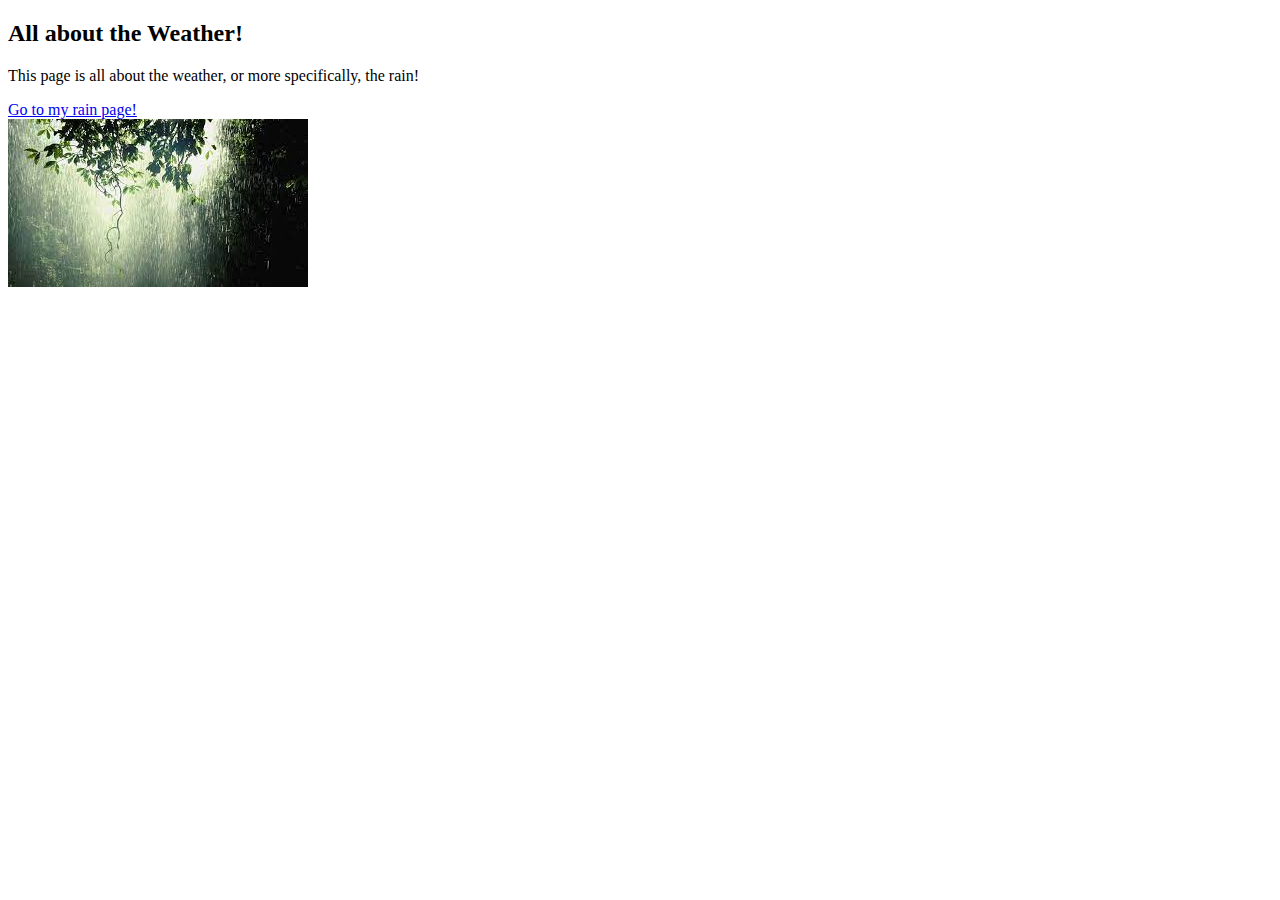
==== index.html @ 99bf1e15 "add rain" ====
<!DOCTYPE html>
<html lang="en">
<head>
    <meta charset="UTF-8">
    <meta name="viewport" content="width=<device-width>, initial-scale=1.0">
    <title>Document</title>
</head>
<body>
    <header>
        <h2>All about the Weather!</h2>
        <p>This page is all about the weather, or more specifically, the rain!</p>
        <a href="rain.html">Go to my rain page!</a>
    </header>
    <main>
        <img src="[data-uri]" alt="">
    </main>  
</body>
</html>
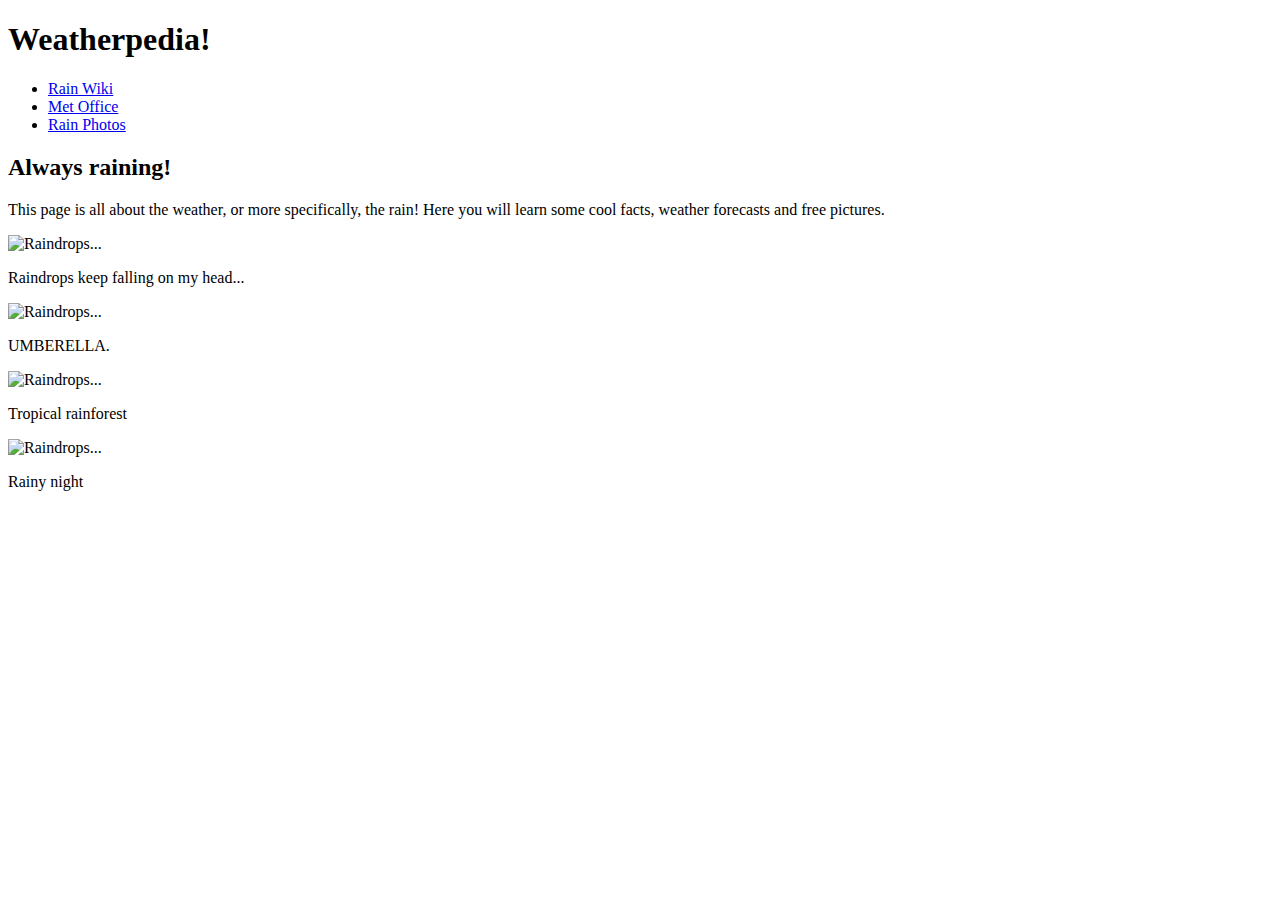
==== commit 3a324597: "all the rain" ====
--- a/index.html
+++ b/index.html
@@ -3,16 +3,42 @@
 <head>
     <meta charset="UTF-8">
     <meta name="viewport" content="width=<device-width>, initial-scale=1.0">
-    <title>Document</title>
+    <title>RAIN</title>
 </head>
 <body>
     <header>
-        <h2>All about the Weather!</h2>
-        <p>This page is all about the weather, or more specifically, the rain!</p>
-        <a href="rain.html">Go to my rain page!</a>
+        <h1>Weatherpedia!</h1>
+        <ul>
+            <li><a href="http://en.wikipedia.org/wiki/Rain">Rain Wiki</a></li>
+            <li><a href="https://www.metoffice.gov.uk/weather/maps-and-charts/rainfall-radar-forecast-map#?model=ukmo-ukv&layer=rainfall-rate&bbox=[[44.402391829093915,-37.74902343750001],[62.5325943454858,29.750976562500004]]">Met Office</a></li>
+            <li><a href="https://www.pexels.com/search/rain/">Rain Photos</a></li>
+        </ul>
     </header>
+        
     <main>
-        <img src="[data-uri]" alt="">
-    </main>  
+        <h2>Always raining!</h2>
+        <p>This page is all about the weather, or more specifically, the rain! Here you will learn some cool facts, weather forecasts and free pictures.</p>
+
+        <section>
+            <div class="image-container">
+                <img src="https://encrypted-tbn0.gstatic.com/images?q=tbn:ANd9GcTCzZAyE4zdTw3YG84_BF6zD9XPhtad86T4wg0QgUgFrTtpDwq_SGmG0A8GtdjmkfALpck&usqp=CAU" alt="Raindrops..." style="width: 540px;">
+                <p>Raindrops keep falling on my head...</p>             
+            </div>
+        </section>
+        <section>
+            <div class="image-container">
+                <img src="https://www.google.com/url?sa=i&url=https%3A%2F%2Fwww.istockphoto.com%2Fphotos%2Fheavy-rain&psig=AOvVaw0nuhy3lV3X9JMFCxWOV5bW&ust=1694626061292000&source=images&cd=vfe&opi=89978449&ved=0CA8QjRxqFwoTCOi3tZXMpYEDFQAAAAAdAAAAABAJ" alt="Raindrops..." style="width: 540px;">
+                <p>UMBERELLA.</p> 
+            </div>
+            <div class="image-container">
+                <img src="https://www.google.com/url?sa=i&url=https%3A%2F%2Fdctropicalrainforest.weebly.com%2Fclimate.html&psig=AOvVaw1hpEjXfKFJ1vpegJv9Fd-t&ust=1694626183781000&source=images&cd=vfe&opi=89978449&ved=2ahUKEwjW9vrOzKWBAxX2SUEAHSaDCLAQjRx6BAgAEAw" alt="Raindrops..." style="width: 540px;">
+                <p>Tropical rainforest</p> 
+            </div>
+            <div class="image-container">
+                <img src="https://www.google.com/url?sa=i&url=https%3A%2F%2Fwww.deviantart.com%2Fvhiksiix%2Fart%2Frain-city-2-972676919&psig=AOvVaw3rkU-6DLYJvcq8Q0ESHmhO&ust=1694626244297000&source=images&cd=vfe&opi=89978449&ved=0CA8QjRxqFwoTCJjmv-zMpYEDFQAAAAAdAAAAABAE" alt="Raindrops..." style="width: 540px;">
+                <p>Rainy night</p> 
+            </div>
+        </section>
+    </main> 
 </body>
 </html>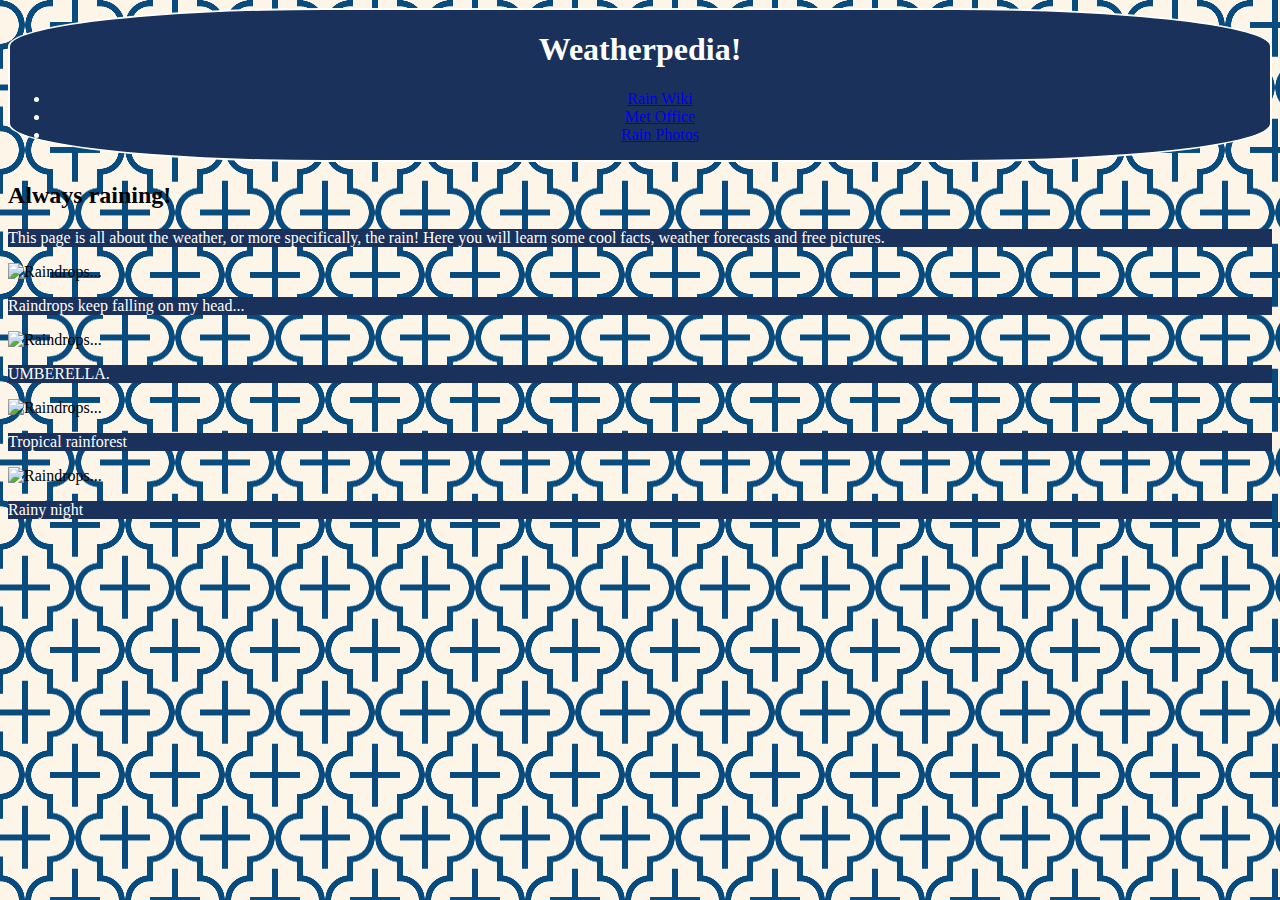
==== commit 9b790517: "Updated-13-09" ====
--- a/index.html
+++ b/index.html
@@ -3,7 +3,8 @@
 <head>
     <meta charset="UTF-8">
     <meta name="viewport" content="width=<device-width>, initial-scale=1.0">
-    <title>RAIN</title>
+      <link rel="stylesheet" href="style.css">
+        <title>RAIN</title>
 </head>
 <body>
     <header>
--- a/style.css
+++ b/style.css
@@ -0,0 +1,37 @@
+html {
+    --s: 50px; /* control the size */
+    --t: 6px;  /* control the thickness */
+    --c1: #084c7f;
+    --c2: #fef5e9;
+  
+    --_c: #0000 calc(98% - var(--t)),var(--c1) calc(100% - var(--t)) 98%,#0000;
+    --_s: calc(2*var(--s)) calc(5*var(--s)/2);
+    --_r0: /var(--_s) radial-gradient(calc(var(--s)/2) at 0    20%,var(--_c));
+    --_r1: /var(--_s) radial-gradient(calc(var(--s)/2) at 100% 20%,var(--_c));
+    background:
+      0 0 var(--_r0),calc(-1*var(--s)) calc(5*var(--s)/4) var(--_r0),
+      var(--s) 0 var(--_r1),0 calc(5*var(--s)/4) var(--_r1),
+      conic-gradient(at var(--t) calc(20% + 2*var(--t)),#0000 75%,var(--c1) 0)
+      calc(var(--t)/-2) calc(var(--s) - var(--t))/var(--s) calc(5*var(--s)/4),
+      repeating-conic-gradient(var(--c2) 0 25%,#0000 0 50%)
+      var(--s) calc(var(--s)/-8)/var(--_s),
+      conic-gradient(from 90deg at var(--t) var(--t),var(--c2) 25%,var(--c1) 0) 
+      calc((var(--s) - var(--t))/2) calc((var(--s) - var(--t))/2)/var(--s) calc(5*var(--s)/4);
+  }
+  
+
+header{border: 2px solid rgb(255, 255, 255);
+    border-radius: 25%;
+    background-color: #1a315b;
+    color:white;
+    text-align:center;
+    text-
+
+}
+
+body {}
+
+p {background-color:#1a315b; color:white;}
+
+
+
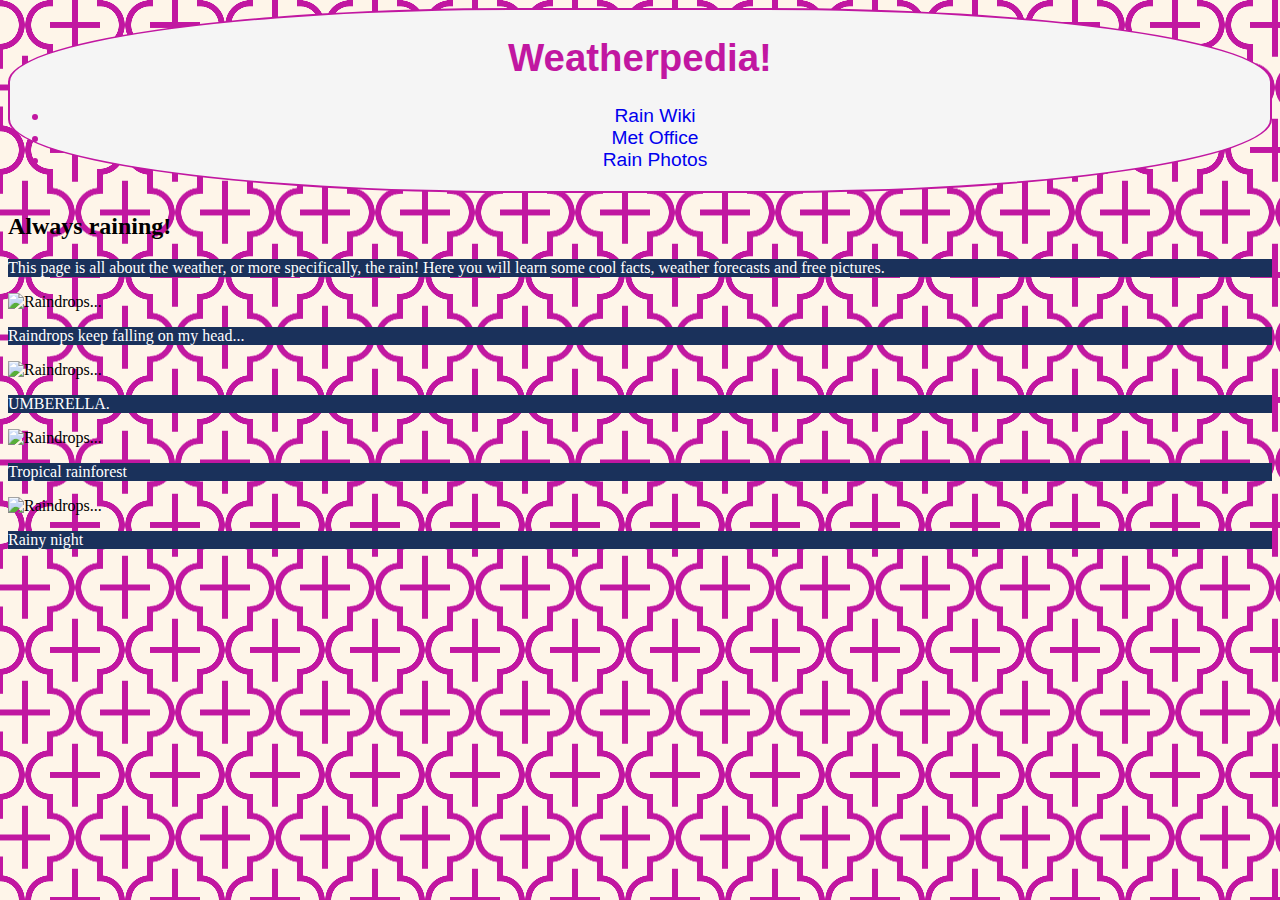
==== commit 53d4dadc: "CSS added and JS" ====
--- a/index.html
+++ b/index.html
@@ -4,6 +4,7 @@
     <meta charset="UTF-8">
     <meta name="viewport" content="width=<device-width>, initial-scale=1.0">
       <link rel="stylesheet" href="style.css">
+      <script>src="app.js"</script>
         <title>RAIN</title>
 </head>
 <body>
--- a/style.css
+++ b/style.css
@@ -1,7 +1,7 @@
 html {
     --s: 50px; /* control the size */
     --t: 6px;  /* control the thickness */
-    --c1: #084c7f;
+    --c1: #c117a1;
     --c2: #fef5e9;
   
     --_c: #0000 calc(98% - var(--t)),var(--c1) calc(100% - var(--t)) 98%,#0000;
@@ -20,15 +20,18 @@
   }
   
 
-header{border: 2px solid rgb(255, 255, 255);
-    border-radius: 25%;
-    background-color: #1a315b;
-    color:white;
+header{border: 2px solid #c117a1;
+    border-radius: 40%;
+    background-color: whitesmoke;
+    color:#c117a1;
     text-align:center;
-    text-
-
+    font-family:'Trebuchet MS', 'Lucida Sans Unicode', 'Lucida Grande', 'Lucida Sans', Arial, sans-serif ;
+    font-size:larger;
+  }
+ul > li >a {list-style: none; text-decoration: none;
+  margin-right: 50px;
+margin-left: 40px;
 }
-
 body {}
 
 p {background-color:#1a315b; color:white;}
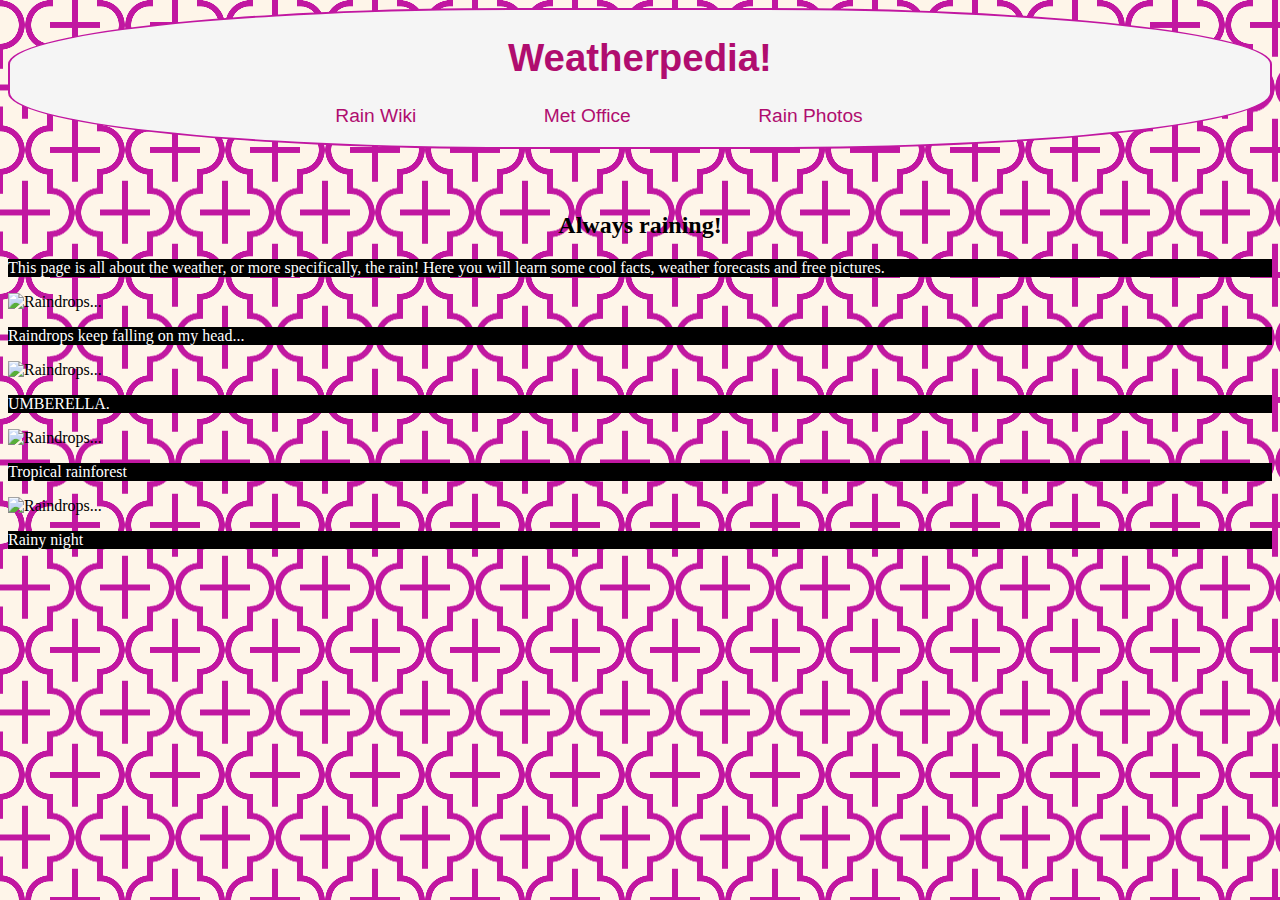
==== commit 5f04cffd: "add new" ====
--- a/index.html
+++ b/index.html
@@ -4,7 +4,7 @@
     <meta charset="UTF-8">
     <meta name="viewport" content="width=<device-width>, initial-scale=1.0">
       <link rel="stylesheet" href="style.css">
-      <script>src="app.js"</script>
+      <script src="app.js"></script>
         <title>RAIN</title>
 </head>
 <body>
--- a/style.css
+++ b/style.css
@@ -29,12 +29,35 @@
     font-size:larger;
   }
 ul > li >a {list-style: none; text-decoration: none;
-  margin-right: 50px;
-margin-left: 40px;
+
 }
 body {}
 
-p {background-color:#1a315b; color:white;}
+ul > li {
+  display: inline;
+  float: center;
+  margin-right: 10%;
+}
+
+li > a {
+  color: rgb(176, 13, 111);
+}
+
+a:hover {
+  color: #0000;
+}
+
+h1 {
+  color: rgb(176, 13, 111);
+}
+
+h2 {
+  text-align: center;
+  margin-top: 5%;
+}
+
+
+p {background-color:#000000; color:white;}
 
 
 
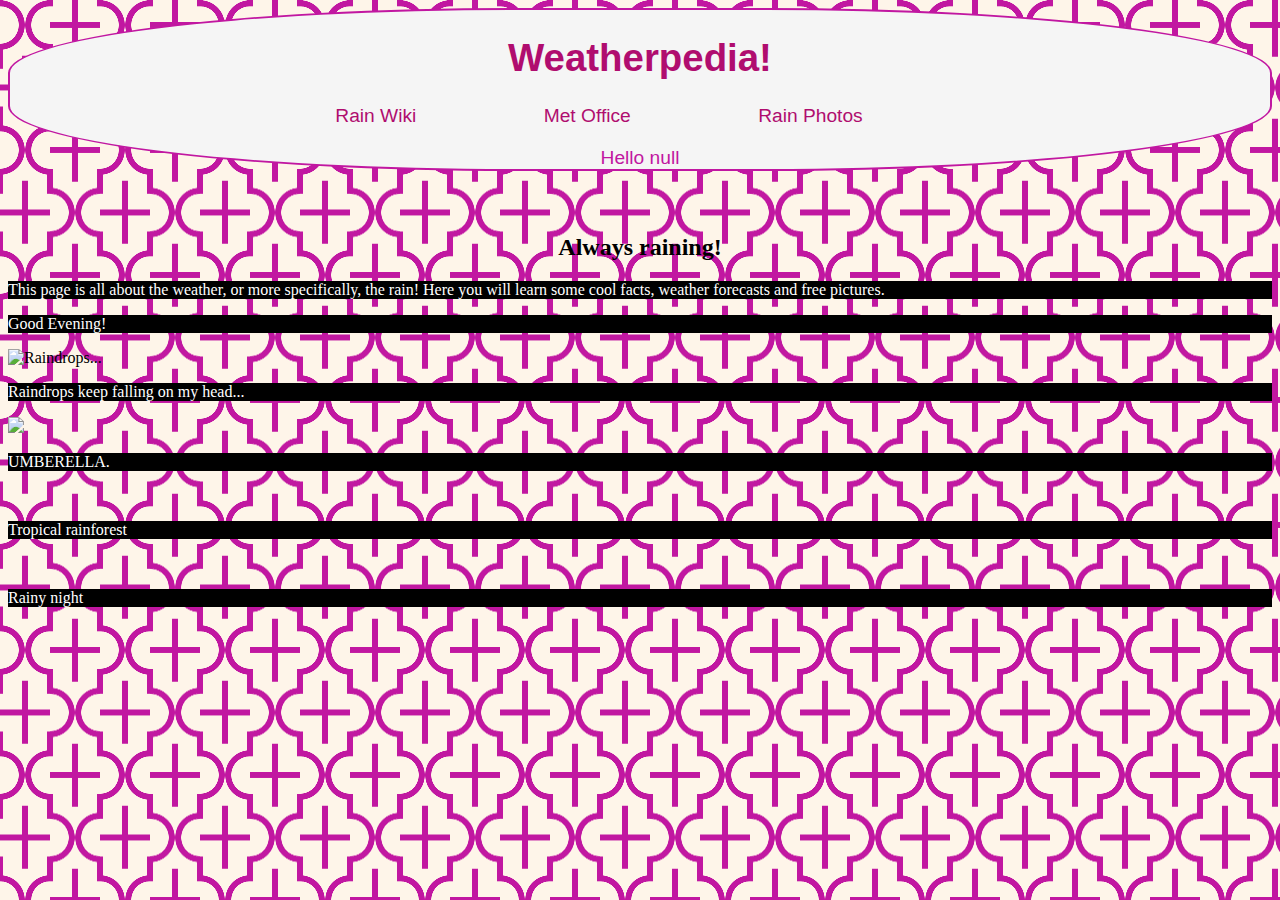
==== commit 08376dc0: "New" ====
--- a/index.html
+++ b/index.html
@@ -2,7 +2,7 @@
 <html lang="en">
 <head>
     <meta charset="UTF-8">
-    <meta name="viewport" content="width=<device-width>, initial-scale=1.0">
+    <meta name="viewport" content="width=device-width, initial-scale=1.0">
       <link rel="stylesheet" href="style.css">
       <script src="app.js"></script>
         <title>RAIN</title>
@@ -15,12 +15,14 @@
             <li><a href="https://www.metoffice.gov.uk/weather/maps-and-charts/rainfall-radar-forecast-map#?model=ukmo-ukv&layer=rainfall-rate&bbox=[[44.402391829093915,-37.74902343750001],[62.5325943454858,29.750976562500004]]">Met Office</a></li>
             <li><a href="https://www.pexels.com/search/rain/">Rain Photos</a></li>
         </ul>
+        <script src="app.js"></script>
+        <script>greet()</script>
     </header>
         
     <main>
         <h2>Always raining!</h2>
         <p>This page is all about the weather, or more specifically, the rain! Here you will learn some cool facts, weather forecasts and free pictures.</p>
-
+        <p><script>askTime()</script></p>
         <section>
             <div class="image-container">
                 <img src="https://encrypted-tbn0.gstatic.com/images?q=tbn:ANd9GcTCzZAyE4zdTw3YG84_BF6zD9XPhtad86T4wg0QgUgFrTtpDwq_SGmG0A8GtdjmkfALpck&usqp=CAU" alt="Raindrops..." style="width: 540px;">
@@ -29,15 +31,15 @@
         </section>
         <section>
             <div class="image-container">
-                <img src="https://www.google.com/url?sa=i&url=https%3A%2F%2Fwww.istockphoto.com%2Fphotos%2Fheavy-rain&psig=AOvVaw0nuhy3lV3X9JMFCxWOV5bW&ust=1694626061292000&source=images&cd=vfe&opi=89978449&ved=0CA8QjRxqFwoTCOi3tZXMpYEDFQAAAAAdAAAAABAJ" alt="Raindrops..." style="width: 540px;">
+                <img src="https://www.istockphoto.com/photo/transparent-umbrella-under-rain-against-water-drops-splash-background-rainy-weather-gm1257951336-368822698">
                 <p>UMBERELLA.</p> 
             </div>
             <div class="image-container">
-                <img src="https://www.google.com/url?sa=i&url=https%3A%2F%2Fdctropicalrainforest.weebly.com%2Fclimate.html&psig=AOvVaw1hpEjXfKFJ1vpegJv9Fd-t&ust=1694626183781000&source=images&cd=vfe&opi=89978449&ved=2ahUKEwjW9vrOzKWBAxX2SUEAHSaDCLAQjRx6BAgAEAw" alt="Raindrops..." style="width: 540px;">
+                <img src="">
                 <p>Tropical rainforest</p> 
             </div>
             <div class="image-container">
-                <img src="https://www.google.com/url?sa=i&url=https%3A%2F%2Fwww.deviantart.com%2Fvhiksiix%2Fart%2Frain-city-2-972676919&psig=AOvVaw3rkU-6DLYJvcq8Q0ESHmhO&ust=1694626244297000&source=images&cd=vfe&opi=89978449&ved=0CA8QjRxqFwoTCJjmv-zMpYEDFQAAAAAdAAAAABAE" alt="Raindrops..." style="width: 540px;">
+                <img src="">
                 <p>Rainy night</p> 
             </div>
         </section>
--- a/style.css
+++ b/style.css
@@ -29,10 +29,7 @@
     font-size:larger;
   }
 ul > li >a {list-style: none; text-decoration: none;
-
 }
-body {}
-
 ul > li {
   display: inline;
   float: center;
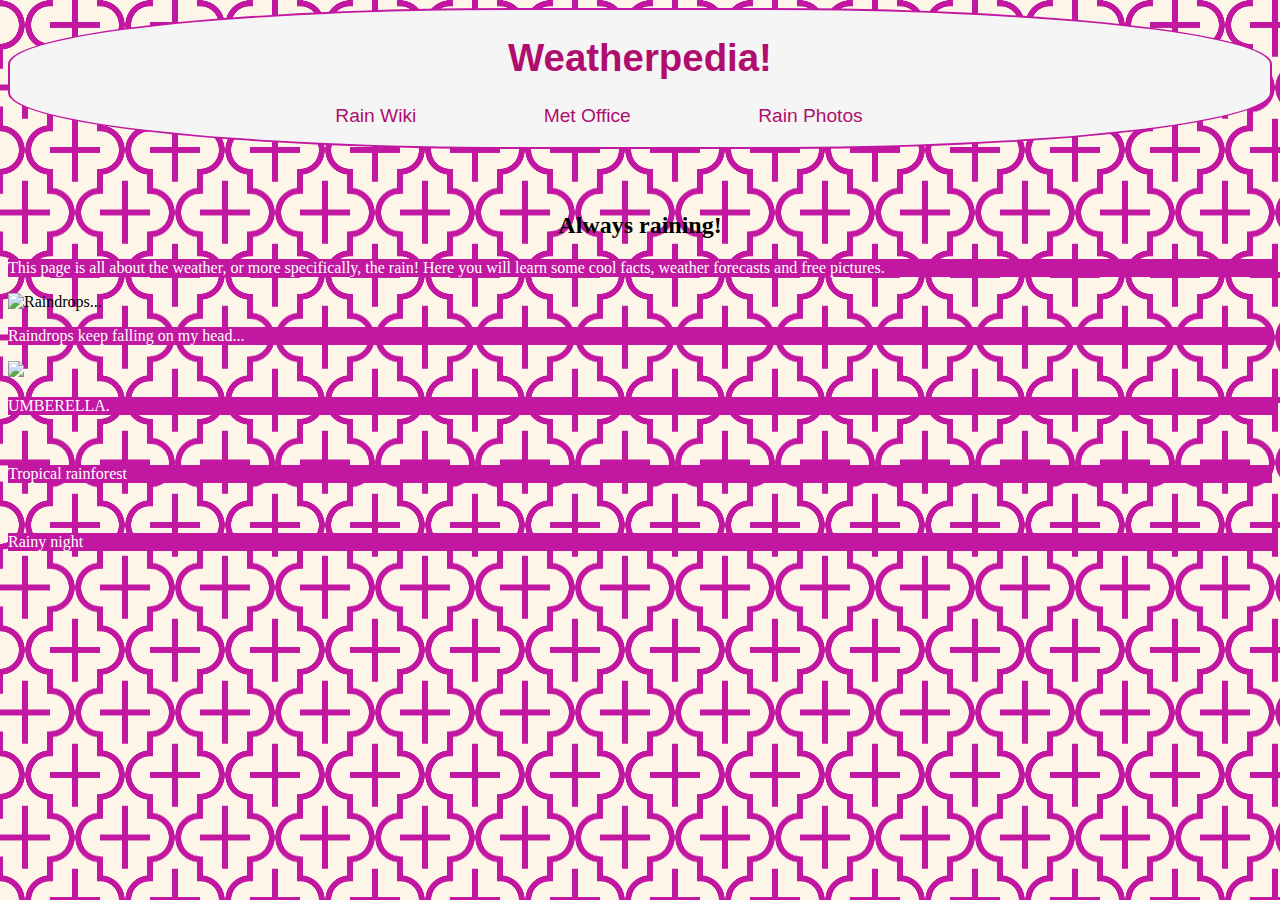
==== commit 4352a85f: "Rating" ====
--- a/index.html
+++ b/index.html
@@ -16,13 +16,14 @@
             <li><a href="https://www.pexels.com/search/rain/">Rain Photos</a></li>
         </ul>
         <script src="app.js"></script>
-        <script>greet()</script>
+        <p>
+            <script>getRating();</script>
+        </p>
     </header>
         
     <main>
         <h2>Always raining!</h2>
         <p>This page is all about the weather, or more specifically, the rain! Here you will learn some cool facts, weather forecasts and free pictures.</p>
-        <p><script>askTime()</script></p>
         <section>
             <div class="image-container">
                 <img src="https://encrypted-tbn0.gstatic.com/images?q=tbn:ANd9GcTCzZAyE4zdTw3YG84_BF6zD9XPhtad86T4wg0QgUgFrTtpDwq_SGmG0A8GtdjmkfALpck&usqp=CAU" alt="Raindrops..." style="width: 540px;">
--- a/style.css
+++ b/style.css
@@ -54,7 +54,7 @@
 }
 
 
-p {background-color:#000000; color:white;}
+p {background-color:#c117a1; color:white;}
 
 
 
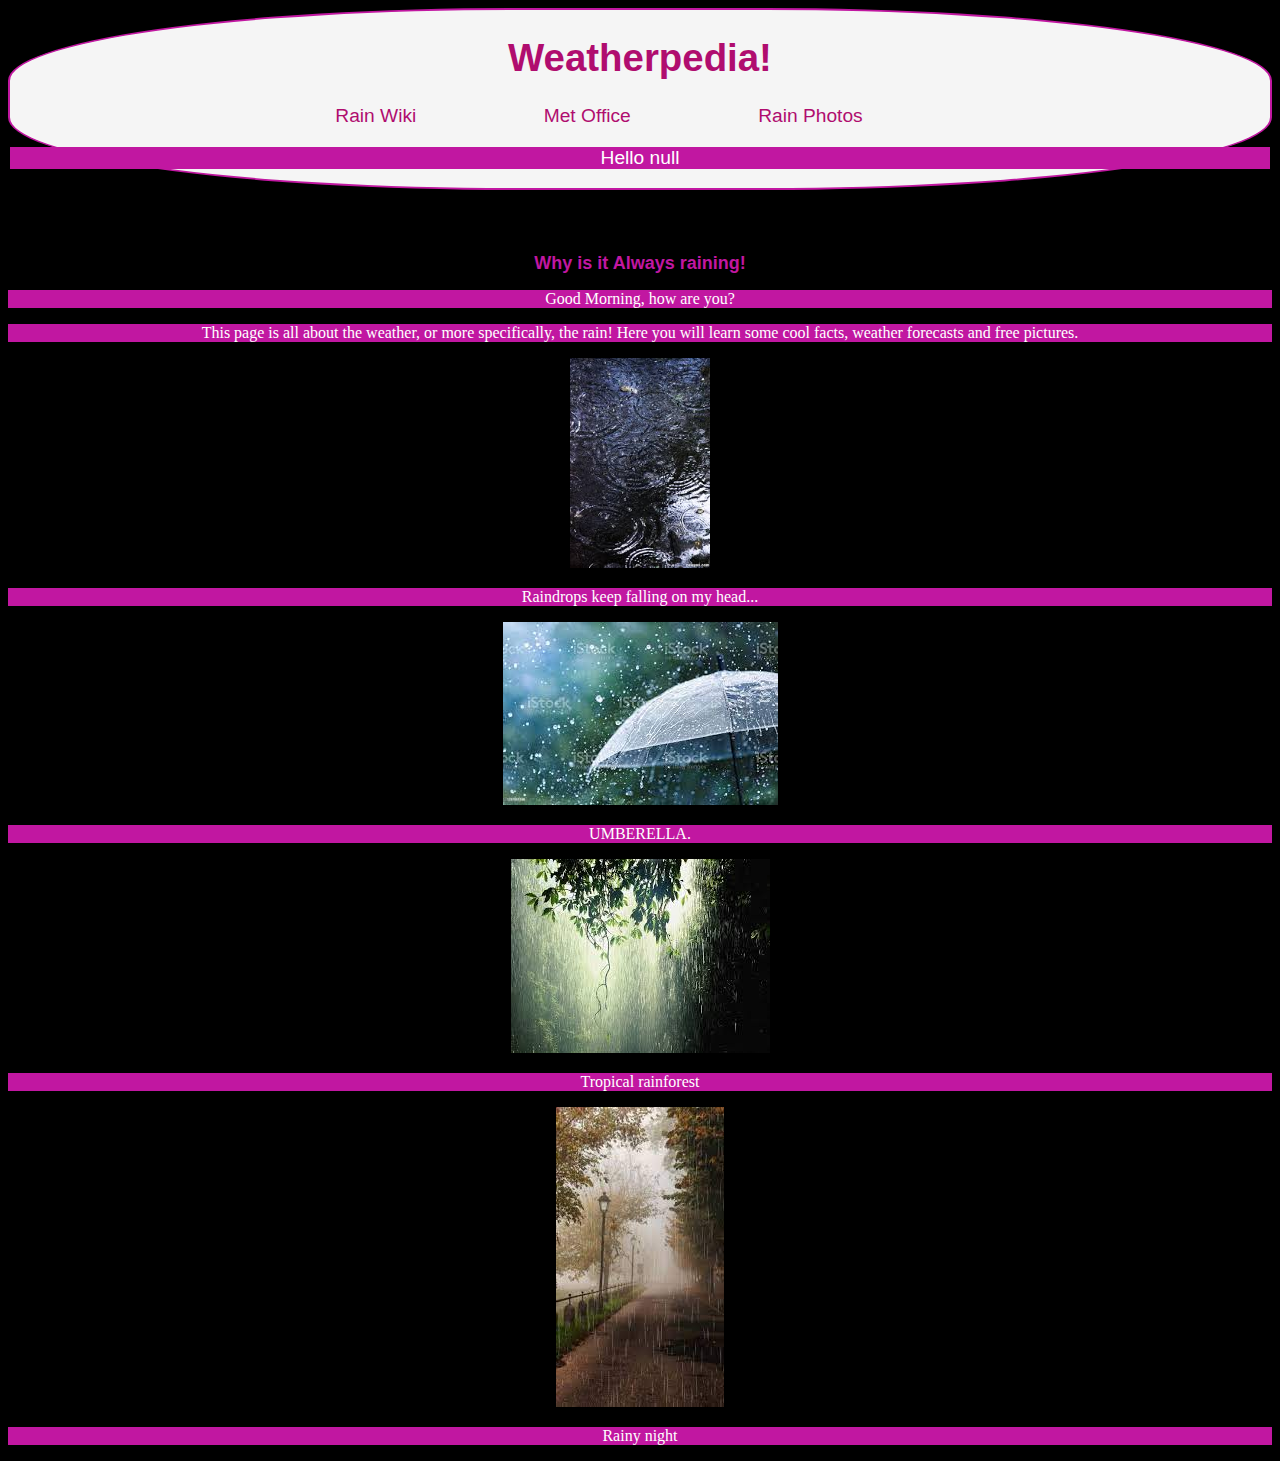
==== commit c212fed3: "done" ====
--- a/index.html
+++ b/index.html
@@ -17,31 +17,31 @@
         </ul>
         <script src="app.js"></script>
         <p>
-            <script>getRating();</script>
+            <script>greet();</script>
         </p>
     </header>
         
     <main>
-        <h2>Always raining!</h2>
+        <h2>Why is it Always raining!</h2>
+        <p><script>askTime();</script></p>
         <p>This page is all about the weather, or more specifically, the rain! Here you will learn some cool facts, weather forecasts and free pictures.</p>
         <section>
-            <div class="image-container">
-                <img src="https://encrypted-tbn0.gstatic.com/images?q=tbn:ANd9GcTCzZAyE4zdTw3YG84_BF6zD9XPhtad86T4wg0QgUgFrTtpDwq_SGmG0A8GtdjmkfALpck&usqp=CAU" alt="Raindrops..." style="width: 540px;">
+                <img class='rain'src="images/Header rain.jpg" style="width: 140px;">
                 <p>Raindrops keep falling on my head...</p>             
-            </div>
-        </section>
+         </section>
         <section>
-            <div class="image-container">
-                <img src="https://www.istockphoto.com/photo/transparent-umbrella-under-rain-against-water-drops-splash-background-rainy-weather-gm1257951336-368822698">
+            <div>
+                <img class='umbrella'src="images/umbrella.jpg">
                 <p>UMBERELLA.</p> 
             </div>
-            <div class="image-container">
-                <img src="">
+            <div>
+                <img class='rainforest' src="images/rainforest.jpg">
                 <p>Tropical rainforest</p> 
             </div>
-            <div class="image-container">
-                <img src="">
+            <div>
+                <img class='city' src="images/city rain.jpg">
                 <p>Rainy night</p> 
+                <p><script>getRating();</script></p>
             </div>
         </section>
     </main> 
--- a/style.css
+++ b/style.css
@@ -1,23 +1,4 @@
-html {
-    --s: 50px; /* control the size */
-    --t: 6px;  /* control the thickness */
-    --c1: #c117a1;
-    --c2: #fef5e9;
-  
-    --_c: #0000 calc(98% - var(--t)),var(--c1) calc(100% - var(--t)) 98%,#0000;
-    --_s: calc(2*var(--s)) calc(5*var(--s)/2);
-    --_r0: /var(--_s) radial-gradient(calc(var(--s)/2) at 0    20%,var(--_c));
-    --_r1: /var(--_s) radial-gradient(calc(var(--s)/2) at 100% 20%,var(--_c));
-    background:
-      0 0 var(--_r0),calc(-1*var(--s)) calc(5*var(--s)/4) var(--_r0),
-      var(--s) 0 var(--_r1),0 calc(5*var(--s)/4) var(--_r1),
-      conic-gradient(at var(--t) calc(20% + 2*var(--t)),#0000 75%,var(--c1) 0)
-      calc(var(--t)/-2) calc(var(--s) - var(--t))/var(--s) calc(5*var(--s)/4),
-      repeating-conic-gradient(var(--c2) 0 25%,#0000 0 50%)
-      var(--s) calc(var(--s)/-8)/var(--_s),
-      conic-gradient(from 90deg at var(--t) var(--t),var(--c2) 25%,var(--c1) 0) 
-      calc((var(--s) - var(--t))/2) calc((var(--s) - var(--t))/2)/var(--s) calc(5*var(--s)/4);
-  }
+html {background-color: black;}
   
 
 header{border: 2px solid #c117a1;
@@ -35,6 +16,10 @@
   float: center;
   margin-right: 10%;
 }
+main {text-align: center;}
+main > h2 {color: #c117a1; text-align:center;
+  font-family:'Trebuchet MS', 'Lucida Sans Unicode', 'Lucida Grande', 'Lucida Sans', Arial, sans-serif ;
+  font-size:large;}
 
 li > a {
   color: rgb(176, 13, 111);
@@ -53,8 +38,20 @@
   margin-top: 5%;
 }
 
+img {display: inline;
+float: center;
+margin-right: 2.5%; margin-left: 2.5%}
+
+.star {max-width: 30px; max-height: 30px;}
 
 p {background-color:#c117a1; color:white;}
 
+.city {max-width: 300px; max-height: 300px;}
 
+.rain {max-width: 300px; max-height: 300px;}
 
+.umbrella {max-width: 300px; max-height: 300px;}
+
+.rainforest {max-width: 300px; max-height: 300px; align-items: center;}
+
+div {display: inline;}
